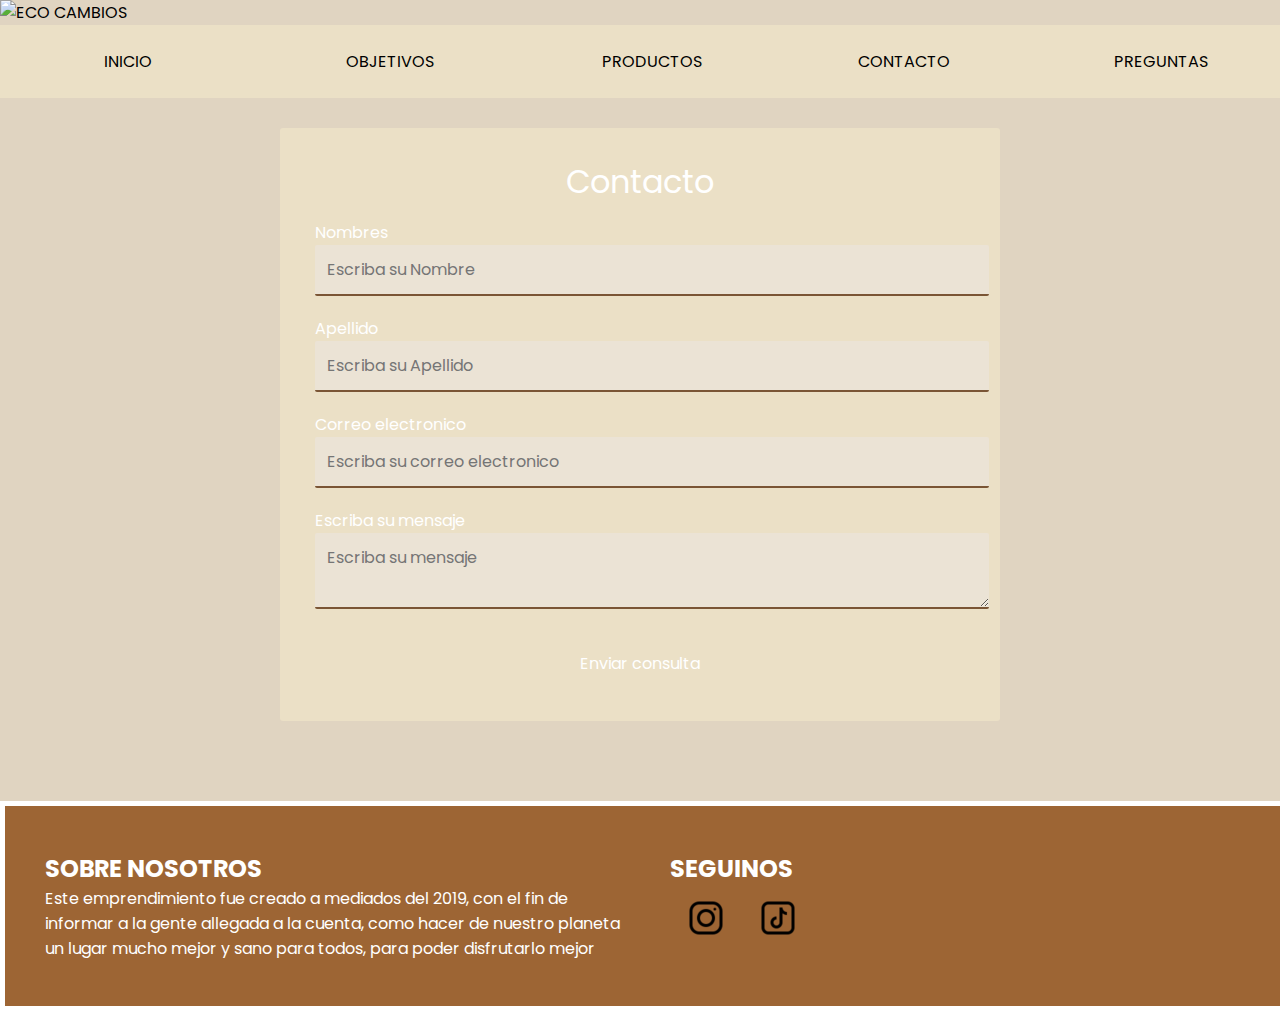
==== section/contacto.html @ 45de2eb1 "Cambios en @media, css y agregade de imagenes y demas en html" ====
<!DOCTYPE html>
<html lang="en">
<head>
    <meta charset="UTF-8">
    <meta http-equiv="X-UA-Compatible" content="IE=edge">
    <meta name="viewport" content="width=device-width, initial-scale=1.0">
    <title>Document</title>
    <link rel="stylesheet" href="../css/estilos.css">
</head>
<body>
    <article>
        <img class="logoEcocambios" src="../img/ECO CAMBIOS LOGO 2.png" alt="ECO CAMBIOS">
    </article>
    <header>
        <nav>
            <ul>
                <li>
                    <a href="../index.html">Inicio</a>
                </li>
                <li>
                    <a href="objetivos.html">Objetivos</a>
                </li>
                <li>
                    <a href="productos.html">Productos</a>
                </li>
                <li>
                    <a href="contacto.html">Contacto</a>
                </li>
                <li>
                    <a href="preguntas.html">Preguntas</a>
                </li>
            </ul>
        </nav>
    </header>
    <main>
        <div class="form">
            <form action="" class="form__inicial">
                <div class="form__contacto">
                    <h1 class="form__contacto__titulo">
                        <span>Contacto</span>
                    </h1>
                </div>
    
                <label for="Nombres" class="form__label">Nombres</label>
                <input type="text" id="Nombres" class="form__input" placeholder="Escriba su Nombre">
    
                <label for="Apellido" class="form__label">Apellido</label>
                <input type="text" class="form__input" id="Apellido" placeholder="Escriba su Apellido">
    
                <label for="Correo" class="form__label">Correo electronico</label>
                <input type="text" class="form__input" id="Correo" placeholder="Escriba su correo electronico">
    
                <label for="Mensaje" class="form__label">Escriba su mensaje</label>
                <textarea id="Mensaje" class="form__mensaje" placeholder="Escriba su mensaje"></textarea>
    
                <input type="submit" class="form__enviar" value="Enviar consulta">
            </form>
        </div>
    </main>
    <footer class="pie-pagina">
        <div class="grupo-1">
            <div class="box">
                <div class="sobre-nosotros">
                    <h2>SOBRE NOSOTROS</h2>
                    <p>Este emprendimiento fue creado a mediados del 2019, con el fin de informar a la gente allegada a la cuenta, como hacer de nuestro planeta un lugar mucho mejor y sano para todos, para poder disfrutarlo mejor</p>
                </div>
            </div>
            <div class="box">
                <h2 class="titulo-redes">SEGUINOS</h2>
                <div class="redes-sociales">
                    <a href="https://www.instagram.com/eco.cambios/">
                        <img src="../img/icons8-instagram-64.png" alt="">
                    </a>
                    <a href="https://www.tiktok.com/@eco.cambios">
                        <img src="../img/icons8-tik-tok-64.png" alt="">
                    </a>
                </div>
            </div>
        </div>
    </footer>
</body>
</html>
---- css/estilos.css ----
@import url('https://fonts.googleapis.com/css2?family=Poppins&display=swap');
*{
    padding: 0;
    margin: 0;
}
body{
    font-family: 'Poppins', sans-serif;
    background-color: rgb(224, 212, 193);
}

/* INICIO */

ul{
    background: rgb(235, 224, 198);
}
  
li{
    width: 100px;
    padding: 8px;
    margin: 8px;
    color: white;
}
  
ul, li {
    color: rgb(0, 0, 0);
    display: flex;
    flex-direction: row;
    justify-content: space-around;
}

a{
    text-decoration: none;
    color: black;
    cursor: pointer;
    border: thin white;
    text-transform: uppercase;
    width: max-content;
    padding: 8px 12px;
    border-radius: 3px;
}

a:hover{
    background-color: rgb(152, 103, 53);
    transition: 0.5s;
    color: white;
}

.imagenesInicio{
    width: 400px;
    margin: 0 auto;
    margin-top: 10px;
    border: 10px white solid;
}

section{
    display: flex;
    flex-direction: row;
    align-items: center;
    padding: 10px;
    flex-wrap: wrap;
    justify-content: space-around;
}

.logoEcocambios{
    margin-top: -310px;
    margin-bottom: -330px;
    width: 1540px;
    height: 900px;
}

/* OBJETIVOS */

.objetivo__general {
    display: grid; 
    grid-template-columns: 0.5fr 1.5fr; 
    grid-template-rows: 1fr 1fr; 
    gap: 0px 0px; 
    grid-template-areas: 
      "objetivo__general__foto1 objetivo__general__parrafo1"
      "objetivo__general__parrafo2 objetivo__general__foto2";
    }
  
  .objetivo__general__foto1{ 
    grid-area: objetivo__general__foto1;
    width: 250px;
    border-radius: 500px;
    padding: 20px;
  }
  
  .objetivo__general__foto2 { 
    grid-area: objetivo__general__foto2;
    width: 300px;
    border-radius: 10px;
    padding-left: 300px; 
  }
  
  .objetivo__general__parrafo1 { 
    grid-area: objetivo__general__parrafo1;
    padding: 10px;
    margin-top: 73px;
    margin-right: 359px;
  }
  
  .objetivo__general__parrafo2 { 
    grid-area: objetivo__general__parrafo2;
    padding: 10px;
    margin-top: 73px;
    margin-right: 359px; 
  }
  
/* PRODUCTOS */

.productos{
    display: flex;
    flex-direction: row;
    flex-wrap: nowrap;
    justify-content: space-between;
}

.card{
    background-color: #fff;
    margin-left: 20px;
    margin-right: 20px;
    padding-bottom: 20px;
    margin-top: 20px;
    border-radius: 10px;
}

.card-title{
    padding: 10px;
}

.card-text{
    padding: 10px;
}

.card-img-top{
    width: 199px;
    height: 153px;
}

/* CONTACTO */

.form .form__inicial .form__contacto .form__contacto__titulo{
    font-weight: normal;
    text-align: center;
    padding: 14px 0;
    font-family: 'Poppins', sans-serif;
}

.form .form__inicial .form__contacto .form__contacto__titulo span{
    color: #fff;
}

.form .form__inicial{
    background: rgb(235, 224, 198);
    width: 90%;
    max-width: 650px;
    margin: auto;
    padding: 5px 35px;
    margin-top: 30px;
    padding-bottom: 30px;
    border-radius: 3px;
}

.form .form__inicial .form__label{
    display: flex;
    flex-direction: column;
    color: #fff;
    font-size: 1em;
}

.form .form__inicial .form__input, .form__mensaje{
    background-color: rgba(235, 228, 220, 0.7);
    border: none;
    outline: none;
    border-bottom: 2px solid #7a5535;
    width: 100%;
    padding: 12px;
    margin-bottom: 20px;
    border-radius: 2px;
    font-size: 1em;
    color: rgb(0, 0, 0);
    font-family: 'Poppins', sans-serif;
}

.form .form__inicial .form__mensaje{
    resize: vertical;
    max-height: 150px;
    min-height: 50px;
}

.form .form__inicial .form__enviar{
    width: 100%;
    font-family: 'Poppins', sans-serif;
    outline: none;
    background: rgb(235, 224, 198);
    font-size: 1em;
    border: none;
    color: rgb(255, 255, 255);
    padding: 15px 0;
    cursor: pointer;
}

.form .form__inicial .form__enviar:hover{
    background-color: rgb(152, 103, 53);
    transition: 0.5s;
    color: white;
}
/* PREGUNTAS */

.preguntas-frecuentes{
    padding: 20px;
    margin: 21px;
    background-color: #fff;
    border-radius: 10px;
}

h1{
    color: white;
    display: flex;
    flex-direction: row;
    align-content: stretch;
    justify-content: center;
    margin-top: 11px;
}

/* FOOTER */
.pie-pagina{
    width: 100%;
    background-color: #9d6534;
    border: white solid 5px;
    margin-top: 80px;
}

.pie-pagina .grupo-1{
    width: 100%;
    max-width: 1200px;
    margin: auto;
    display: grid;
    grid-template-columns: repeat(2, 1fr);
    grid-gap: 50px;
    padding: 45px 0px;
    color: white;
}

.pie-pagina .grupo-1 .redes-sociales{
    display: flex;
    flex-direction: row;
    width: 45px;
    height: 45px;
    line-height: 45px;
    color: #fff;
    margin-right: 10px;
}

@media(max-width: 500px){
    .header-1{
        margin: 0%;
        grid-template-columns: 1fr 1fr;
        grid-template-areas: 
        "article article"
        "nav     nav"
        "main    main"
        "sobre-nosotros redes-sociales";
    }   
    article{
        grid-area: article;
    }
    nav{
        grid-area: nav;
        padding-top: 76px;
    }
    main{
        grid-area: main;
    }
    .sobre-nosotros{
        grid-area: sobre-nosotros;
    }
    .redes-sociales{
        grid-area: redes-sociales;
    }
    .sobre-nosotros{
        display: flex;
        flex-direction: row;
        flex-wrap: wrap;
        padding: 20px;
    }
    .redes-sociales{
        display: flex;
        flex-direction: row;
    }
    .titulo-redes{
        padding: 20px;
    }
    ul{
        width: 100%;
        font-size: small;
        display: inline-flex;
        padding-left: 4px;
    }
    li{
        margin: 1px;
        display: flex;
        justify-items: center;
        display: inline;
    }
    .primerLi{
        padding-left: 0px;
    }
    .ultimoLi{
        padding-right: 0px;
    }
    .logoEcocambios{
        width: 513px;
        height: 328px;
        margin-top: -251px;
    }
    nav ul li a{
        display:inline;
        margin-left: -4px;
    }
}
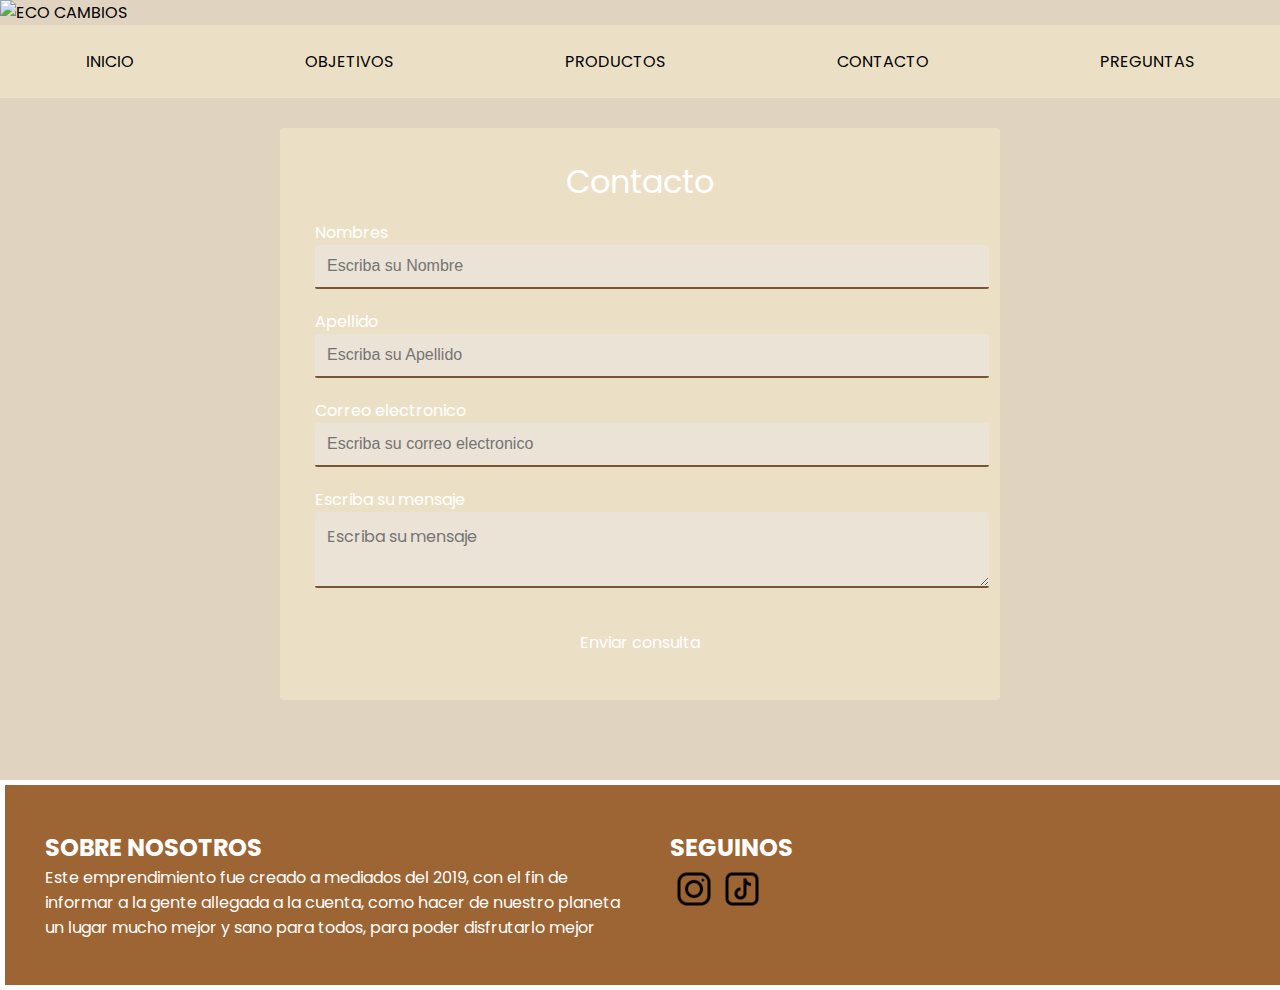
==== commit 86f7b8e0: "Sume scss al proyecto, dentro de el nuevos archivos para cada  html" ====
--- a/section/contacto.html
+++ b/section/contacto.html
@@ -5,7 +5,7 @@
     <meta http-equiv="X-UA-Compatible" content="IE=edge">
     <meta name="viewport" content="width=device-width, initial-scale=1.0">
     <title>Document</title>
-    <link rel="stylesheet" href="../css/estilos.css">
+    <link rel="stylesheet" href="../css/styles.css">
 </head>
 <body>
     <article>
--- a/css/styles.css
+++ b/css/styles.css
@@ -0,0 +1,322 @@
+@import url("https://fonts.googleapis.com/css2?family=Poppins&display=swap");
+.productos {
+  display: flex;
+  flex-direction: row;
+  flex-wrap: nowrap;
+  justify-content: space-between;
+}
+.productos .card {
+  background-color: #fff;
+  margin-left: 20px;
+  margin-right: 20px;
+  padding-bottom: 20px;
+  margin-top: 20px;
+  border-radius: 10px;
+}
+.productos .card .card-img-top {
+  width: 199px;
+  height: 153px;
+}
+.productos .card .card-title {
+  padding: 10px;
+}
+.productos .card .card-text {
+  padding: 10px;
+}
+.productos .card .btn-primary {
+  text-decoration: none;
+  color: black;
+  cursor: pointer;
+  padding: 10px;
+  border-radius: 5px;
+}
+.productos .card .btn-primary:hover {
+  background-color: rgb(152, 103, 53);
+  transition: 0.5s;
+  color: white;
+}
+
+.objetivo__general {
+  display: grid;
+  grid-template-columns: 1fr 1fr;
+  grid-template-rows: 1fr 1fr;
+  gap: 0px 0px;
+  grid-template-areas: "objetivo__general__foto1 objetivo__general__parrafo1" "objetivo__general__parrafo2 objetivo__general__foto2";
+}
+.objetivo__general .objetivo__general__foto1 {
+  grid-area: objetivo__general__foto1;
+  width: 250px;
+  border-radius: 500px;
+  padding: 20px;
+}
+.objetivo__general .objetivo__general__foto2 {
+  grid-area: objetivo__general__foto2;
+  width: 300px;
+  border-radius: 10px;
+}
+.objetivo__general .objetivo__general__parrafo1 {
+  grid-area: objetivo__general__parrafo1;
+  padding: 10px;
+  margin-top: 73px;
+  margin-right: 359px;
+  display: flex;
+  flex-wrap: wrap;
+}
+.objetivo__general .objetivo__general__parrafo2 {
+  grid-area: objetivo__general__parrafo2;
+  padding: 10px;
+  margin-top: 73px;
+  margin-right: 359px;
+}
+
+.form .form__inicial {
+  background: rgb(235, 224, 198);
+  width: 90%;
+  max-width: 650px;
+  margin: auto;
+  padding: 5px 35px;
+  margin-top: 30px;
+  padding-bottom: 30px;
+  border-radius: 3px;
+}
+.form .form__inicial .form__contacto .form__contacto__titulo {
+  font-weight: normal;
+  text-align: center;
+  padding: 14px 0;
+  font-family: "Poppins", sans-serif;
+}
+.form .form__inicial .form__contacto .form__contacto__titulo span {
+  color: #fff;
+}
+.form .form__inicial .form__label {
+  display: flex;
+  flex-direction: column;
+  color: #fff;
+  font-size: 1em;
+}
+.form .form__inicial .form__input {
+  background-color: rgba(235, 228, 220, 0.7);
+  border: none;
+  outline: none;
+  border-bottom: 2px solid #7a5535;
+  width: 100%;
+  padding: 12px;
+  margin-bottom: 20px;
+  border-radius: 2px;
+  font-size: 1em;
+  color: rgb(0, 0, 0);
+}
+.form .form__inicial .form__mensaje {
+  background-color: rgba(235, 228, 220, 0.7);
+  border: none;
+  outline: none;
+  border-bottom: 2px solid #7a5535;
+  width: 100%;
+  padding: 12px;
+  margin-bottom: 20px;
+  border-radius: 2px;
+  font-size: 1em;
+  color: rgb(0, 0, 0);
+  font-family: "Poppins", sans-serif;
+  resize: vertical;
+  max-height: 150px;
+  min-height: 50px;
+}
+.form .form__inicial .form__enviar {
+  width: 100%;
+  font-family: "Poppins", sans-serif;
+  outline: none;
+  background: rgb(235, 224, 198);
+  font-size: 1em;
+  border: none;
+  color: rgb(255, 255, 255);
+  padding: 15px 0;
+  cursor: pointer;
+}
+.form .form__inicial .form__enviar:hover {
+  background-color: rgb(152, 103, 53);
+  transition: 0.5s;
+  color: white;
+}
+
+h1 {
+  color: white;
+  display: flex;
+  flex-direction: row;
+  align-content: stretch;
+  justify-content: center;
+  margin-top: 11px;
+}
+
+.preguntas-frecuentes {
+  padding: 20px;
+  margin: 21px;
+  background-color: #fff;
+  border-radius: 10px;
+}
+
+.pie-pagina {
+  width: 100%;
+  background-color: #9d6534;
+  border: white solid 5px;
+  margin-top: 80px;
+}
+.pie-pagina .grupo-1 {
+  width: 100%;
+  max-width: 1200px;
+  margin: auto;
+  display: grid;
+  grid-template-columns: repeat(2, 1fr);
+  grid-gap: 50px;
+  padding: 45px 0px;
+  color: white;
+}
+.pie-pagina .grupo-1 .redes-sociales {
+  display: flex;
+  flex-direction: row;
+  width: 45px;
+  height: 45px;
+  line-height: 45px;
+  color: #fff;
+  margin-right: 10px;
+}
+
+* {
+  padding: 0;
+  margin: 0;
+}
+
+body {
+  font-family: "Poppins", sans-serif;
+  background-color: rgb(224, 212, 193);
+}
+
+/* INICIO */
+.logoEcocambios {
+  margin-top: -310px;
+  margin-bottom: -330px;
+  width: 1540px;
+  height: 900px;
+}
+
+ul {
+  background: rgb(235, 224, 198);
+  display: flex;
+  flex-direction: row;
+  justify-content: space-around;
+}
+ul li {
+  color: rgb(0, 0, 0);
+  display: flex;
+  flex-direction: row;
+  justify-content: space-around;
+  padding: 8px;
+  margin: 8px;
+}
+ul li a {
+  text-decoration: none;
+  color: black;
+  cursor: pointer;
+  border: thin white;
+  text-transform: uppercase;
+  width: -webkit-max-content;
+  width: -moz-max-content;
+  width: max-content;
+  padding: 8px 12px;
+  border-radius: 3px;
+}
+ul li a:hover {
+  background-color: rgb(152, 103, 53);
+  transition: 0.5s;
+  color: white;
+}
+
+section {
+  display: flex;
+  flex-direction: row;
+  align-items: center;
+  padding: 10px;
+  flex-wrap: wrap;
+  justify-content: space-around;
+}
+section .imagenesInicio {
+  width: 400px;
+  margin: 0 auto;
+  margin-top: 10px;
+  border: 10px white solid;
+}
+
+@media (max-width: 500px) {
+  nav {
+    padding-top: 76px;
+  }
+  .sobre-nosotros {
+    display: flex;
+    flex-direction: row;
+    flex-wrap: wrap;
+    padding: 20px;
+  }
+  .redes-sociales {
+    display: flex;
+    flex-direction: row;
+  }
+  .titulo-redes {
+    padding: 20px;
+  }
+  ul {
+    width: 100%;
+    font-size: small;
+    display: inline-flex;
+    padding-left: 4px;
+  }
+  li {
+    margin: 1px;
+    display: flex;
+    justify-items: center;
+    display: inline;
+  }
+  .primerLi {
+    padding-left: 0px;
+  }
+  .ultimoLi {
+    padding-right: 0px;
+  }
+  .logoEcocambios {
+    width: 513px;
+    height: 328px;
+    margin-top: -251px;
+    margin-bottom: -200px;
+  }
+  nav ul li a {
+    display: inline;
+    margin-left: -4px;
+  }
+  .productos {
+    display: flex;
+    flex-wrap: wrap;
+  }
+  .form {
+    margin-right: 50px;
+    margin-left: 25px;
+  }
+  .objetivo__general {
+    display: grid;
+    grid-template-columns: 1fr;
+    grid-template-rows: 1fr 1fr 1fr 1fr;
+    gap: 0px 0px;
+    grid-auto-flow: row;
+    grid-template-areas: "objetivo__general__foto1" "objetivo__general__parrafo1" "objetivo__general__foto2" "objetivo__general__parrafo2";
+  }
+  .objetivo__general__foto1 {
+    grid-area: objetivo__general__foto1;
+  }
+  .objetivo__general__parrafo1 {
+    grid-area: objetivo__general__parrafo1;
+  }
+  .objetivo__general__foto2 {
+    grid-area: objetivo__general__foto2;
+  }
+  .objetivo__general__parrafo2 {
+    grid-area: objetivo__general__parrafo2;
+  }
+}/*# sourceMappingURL=styles.css.map */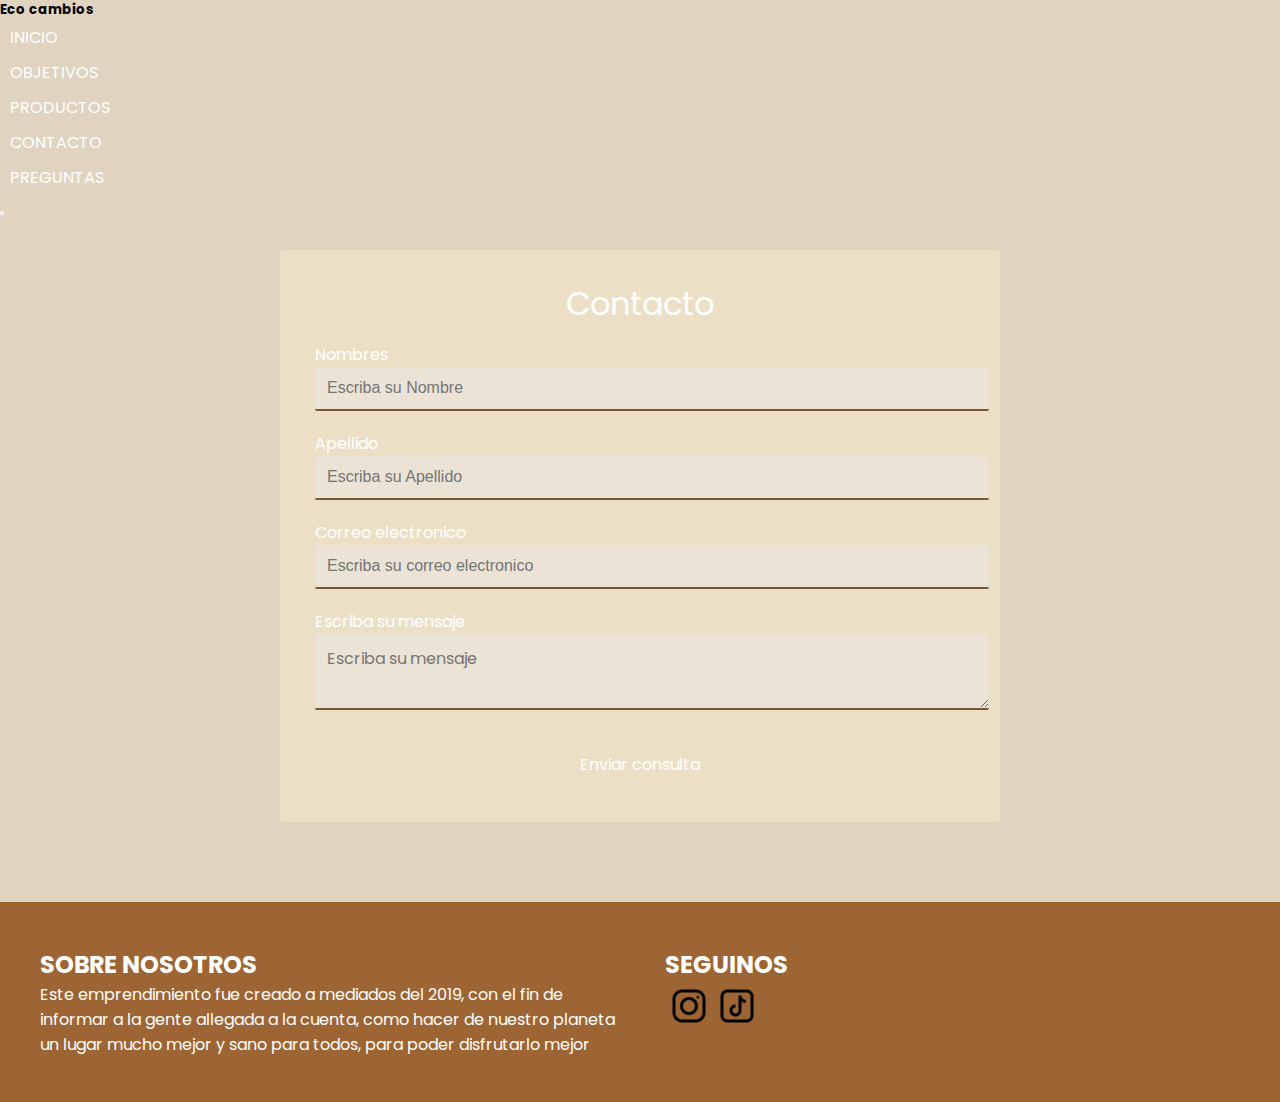
==== commit 0fbab4fe: "cambie la barra de nav, una foto y corregi margenes" ====
--- a/section/contacto.html
+++ b/section/contacto.html
@@ -4,35 +4,46 @@
     <meta charset="UTF-8">
     <meta http-equiv="X-UA-Compatible" content="IE=edge">
     <meta name="viewport" content="width=device-width, initial-scale=1.0">
-    <title>Document</title>
+    <title>Eco cambios</title>
     <link rel="stylesheet" href="../css/styles.css">
 </head>
 <body>
-    <article>
-        <img class="logoEcocambios" src="../img/ECO CAMBIOS LOGO 2.png" alt="ECO CAMBIOS">
-    </article>
-    <header>
-        <nav>
-            <ul>
-                <li>
-                    <a href="../index.html">Inicio</a>
-                </li>
-                <li>
-                    <a href="objetivos.html">Objetivos</a>
-                </li>
-                <li>
-                    <a href="productos.html">Productos</a>
-                </li>
-                <li>
-                    <a href="contacto.html">Contacto</a>
-                </li>
-                <li>
-                    <a href="preguntas.html">Preguntas</a>
-                </li>
-            </ul>
+    <main class="body">
+            <div class="collapse" id="navbarToggleExternalContent">
+                <div class="bg-dark p-4">
+                  <h5 class="text-white h4">Eco cambios</h5>
+                  <span class="text-muted">
+                    <div>
+                        <ul class="lista-ul">
+                            <li>
+                                <a href="./index.html">INICIO</a>
+                            </li>
+                            <li>
+                                <a href="./section/objetivos.html">OBJETIVOS</a>
+                            </li>
+                            <li>
+                                <a href="./section/productos.html">PRODUCTOS</a>
+                            </li>
+                            <li>
+                                <a href="./section/contacto.html">CONTACTO</a>
+                            </li>
+                            <li>
+                                <a href="./section/preguntas.html">PREGUNTAS</a>
+                            </li>
+                        </ul>
+                    </div>
+                  </span>
+                </div>
+            </div>
+        <nav class="navbar navbar-dark bg-dark">
+            <div class="container-fluid">
+                <button class="navbar-toggler" type="button" data-bs-toggle="collapse"data-bs-target="#navbarToggleExternalContent"aria-controls="navbarToggleExternalContent"aria-expanded="false"aria-label="Toggle navigation">
+                    <span class="navbar-toggler-icon"></span>
+                </button>
+            </div>
         </nav>
-    </header>
-    <main>
+
+    
         <div class="form">
             <form action="" class="form__inicial">
                 <div class="form__contacto">
--- a/css/styles.css
+++ b/css/styles.css
@@ -9,9 +9,14 @@
   background-color: #fff;
   margin-left: 20px;
   margin-right: 20px;
-  padding-bottom: 20px;
+  padding-bottom: 10px;
   margin-top: 20px;
   border-radius: 10px;
+  display: flex;
+  flex-wrap: wrap;
+}
+.productos .card div {
+  padding: 8px;
 }
 .productos .card .card-img-top {
   width: 199px;
@@ -22,6 +27,7 @@
 }
 .productos .card .card-text {
   padding: 10px;
+  width: 190px;
 }
 .productos .card .btn-primary {
   text-decoration: none;
@@ -158,7 +164,6 @@
 .pie-pagina {
   width: 100%;
   background-color: #9d6534;
-  border: white solid 5px;
   margin-top: 80px;
 }
 .pie-pagina .grupo-1 {
@@ -192,43 +197,23 @@
 }
 
 /* INICIO */
-.logoEcocambios {
-  margin-top: -310px;
-  margin-bottom: -330px;
-  width: 1540px;
-  height: 900px;
-}
-
 ul {
-  background: rgb(235, 224, 198);
-  display: flex;
-  flex-direction: row;
-  justify-content: space-around;
+  list-style: none;
+  flex-direction: row;
 }
 ul li {
-  color: rgb(0, 0, 0);
-  display: flex;
-  flex-direction: row;
-  justify-content: space-around;
-  padding: 8px;
-  margin: 8px;
+  padding: 5px;
 }
 ul li a {
   text-decoration: none;
+  color: white;
+  padding: 5px;
+  border-radius: 3px;
+}
+ul li a:hover {
+  transition: 0.5s;
   color: black;
-  cursor: pointer;
-  border: thin white;
-  text-transform: uppercase;
-  width: -webkit-max-content;
-  width: -moz-max-content;
-  width: max-content;
-  padding: 8px 12px;
-  border-radius: 3px;
-}
-ul li a:hover {
-  background-color: rgb(152, 103, 53);
-  transition: 0.5s;
-  color: white;
+  background-color: white;
 }
 
 section {
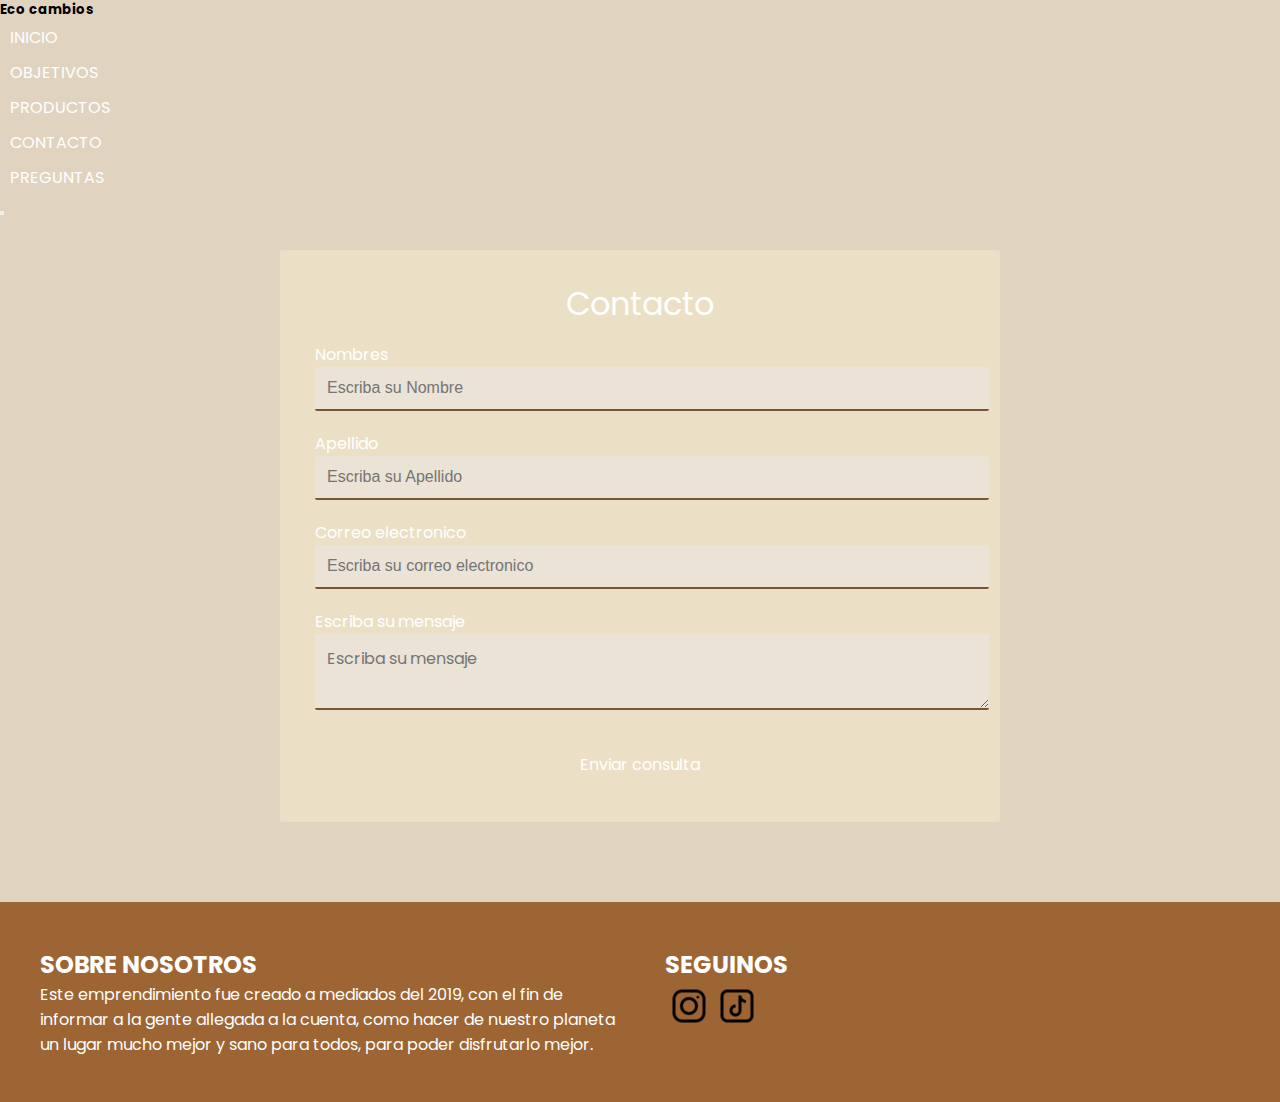
==== commit c91f23b0: "Agregue imagenes, informacion y cambios en scss" ====
--- a/section/contacto.html
+++ b/section/contacto.html
@@ -4,46 +4,45 @@
     <meta charset="UTF-8">
     <meta http-equiv="X-UA-Compatible" content="IE=edge">
     <meta name="viewport" content="width=device-width, initial-scale=1.0">
-    <title>Eco cambios</title>
+    <title>Contacto-Eco cambios</title>
+    <link href="https://cdn.jsdelivr.net/npm/bootstrap@5.1.3/dist/css/bootstrap.min.css" rel="stylesheet" integrity="sha384-1BmE4kWBq78iYhFldvKuhfTAU6auU8tT94WrHftjDbrCEXSU1oBoqyl2QvZ6jIW3" crossorigin="anonymous">
     <link rel="stylesheet" href="../css/styles.css">
 </head>
 <body>
-    <main class="body">
-            <div class="collapse" id="navbarToggleExternalContent">
-                <div class="bg-dark p-4">
-                  <h5 class="text-white h4">Eco cambios</h5>
-                  <span class="text-muted">
-                    <div>
-                        <ul class="lista-ul">
-                            <li>
-                                <a href="./index.html">INICIO</a>
-                            </li>
-                            <li>
-                                <a href="./section/objetivos.html">OBJETIVOS</a>
-                            </li>
-                            <li>
-                                <a href="./section/productos.html">PRODUCTOS</a>
-                            </li>
-                            <li>
-                                <a href="./section/contacto.html">CONTACTO</a>
-                            </li>
-                            <li>
-                                <a href="./section/preguntas.html">PREGUNTAS</a>
-                            </li>
-                        </ul>
-                    </div>
-                  </span>
+    <main>
+        <div class="collapse" id="navbarToggleExternalContent">
+            <div class="bg-dark p-4">
+              <h5 class="text-white h4">Eco cambios</h5>
+              <span class="text-muted">
+                <div>
+                    <ul class="lista-ul">
+                        <li>
+                            <a href="../index.html">INICIO</a>
+                        </li>
+                        <li>
+                            <a href="../section/objetivos.html">OBJETIVOS</a>
+                        </li>
+                        <li>
+                            <a href="../section/productos.html">PRODUCTOS</a>
+                        </li>
+                        <li>
+                            <a href="../section/contacto.html">CONTACTO</a>
+                        </li>
+                        <li>
+                            <a href="../section/preguntas.html">PREGUNTAS</a>
+                        </li>
+                    </ul>
                 </div>
+              </span>
             </div>
+        </div>
         <nav class="navbar navbar-dark bg-dark">
             <div class="container-fluid">
-                <button class="navbar-toggler" type="button" data-bs-toggle="collapse"data-bs-target="#navbarToggleExternalContent"aria-controls="navbarToggleExternalContent"aria-expanded="false"aria-label="Toggle navigation">
-                    <span class="navbar-toggler-icon"></span>
-                </button>
+               <button class="navbar-toggler"      type="button" data-bs-toggle="collapse" data-bs-target="#navbarToggleExternalContent"aria-controls="navbarToggleExternalContent" aria-expanded="false"aria-label="Toggle navigation">
+                 <span class="navbar-toggler-icon"></span>
+               </button>
             </div>
         </nav>
-
-    
         <div class="form">
             <form action="" class="form__inicial">
                 <div class="form__contacto">
@@ -73,7 +72,7 @@
             <div class="box">
                 <div class="sobre-nosotros">
                     <h2>SOBRE NOSOTROS</h2>
-                    <p>Este emprendimiento fue creado a mediados del 2019, con el fin de informar a la gente allegada a la cuenta, como hacer de nuestro planeta un lugar mucho mejor y sano para todos, para poder disfrutarlo mejor</p>
+                    <p>Este emprendimiento fue creado a mediados del 2019, con el fin de informar a la gente allegada a la cuenta, como hacer de nuestro planeta un lugar mucho mejor y sano para todos, para poder disfrutarlo mejor.</p>
                 </div>
             </div>
             <div class="box">
@@ -89,5 +88,6 @@
             </div>
         </div>
     </footer>
+    <script src="https://cdn.jsdelivr.net/npm/bootstrap@5.1.3/dist/js/bootstrap.bundle.min.js" integrity="sha384-ka7Sk0Gln4gmtz2MlQnikT1wXgYsOg+OMhuP+IlRH9sENBO0LRn5q+8nbTov4+1p" crossorigin="anonymous"></script>
 </body>
 </html>--- a/css/styles.css
+++ b/css/styles.css
@@ -2,18 +2,13 @@
 .productos {
   display: flex;
   flex-direction: row;
-  flex-wrap: nowrap;
-  justify-content: space-between;
+  flex-wrap: wrap;
+  justify-content: space-evenly;
 }
 .productos .card {
   background-color: #fff;
-  margin-left: 20px;
-  margin-right: 20px;
-  padding-bottom: 10px;
   margin-top: 20px;
   border-radius: 10px;
-  display: flex;
-  flex-wrap: wrap;
 }
 .productos .card div {
   padding: 8px;
@@ -35,6 +30,8 @@
   cursor: pointer;
   padding: 10px;
   border-radius: 5px;
+  border: 2px solid rgb(152, 103, 53);
+  background-color: white;
 }
 .productos .card .btn-primary:hover {
   background-color: rgb(152, 103, 53);
@@ -42,37 +39,36 @@
   color: white;
 }
 
-.objetivo__general {
-  display: grid;
-  grid-template-columns: 1fr 1fr;
-  grid-template-rows: 1fr 1fr;
-  gap: 0px 0px;
-  grid-template-areas: "objetivo__general__foto1 objetivo__general__parrafo1" "objetivo__general__parrafo2 objetivo__general__foto2";
-}
 .objetivo__general .objetivo__general__foto1 {
-  grid-area: objetivo__general__foto1;
   width: 250px;
   border-radius: 500px;
-  padding: 20px;
+  float: left;
 }
 .objetivo__general .objetivo__general__foto2 {
-  grid-area: objetivo__general__foto2;
   width: 300px;
   border-radius: 10px;
+  float: right;
 }
 .objetivo__general .objetivo__general__parrafo1 {
-  grid-area: objetivo__general__parrafo1;
-  padding: 10px;
-  margin-top: 73px;
-  margin-right: 359px;
+  padding: 50px;
   display: flex;
   flex-wrap: wrap;
 }
 .objetivo__general .objetivo__general__parrafo2 {
-  grid-area: objetivo__general__parrafo2;
-  padding: 10px;
-  margin-top: 73px;
-  margin-right: 359px;
+  padding: 50px;
+  display: flex;
+  flex-wrap: wrap;
+}
+.objetivo__general .objetivo__general__foto3 {
+  float: left;
+  border-radius: 150px;
+  width: 250px;
+}
+.objetivo__general .objetivo__general__parrafo3 {
+  padding: 23px;
+  display: flex;
+  flex-wrap: wrap;
+  margin-top: 20px;
 }
 
 .form .form__inicial {
@@ -232,9 +228,6 @@
 }
 
 @media (max-width: 500px) {
-  nav {
-    padding-top: 76px;
-  }
   .sobre-nosotros {
     display: flex;
     flex-direction: row;
@@ -246,35 +239,7 @@
     flex-direction: row;
   }
   .titulo-redes {
-    padding: 20px;
-  }
-  ul {
-    width: 100%;
-    font-size: small;
-    display: inline-flex;
-    padding-left: 4px;
-  }
-  li {
-    margin: 1px;
-    display: flex;
-    justify-items: center;
-    display: inline;
-  }
-  .primerLi {
-    padding-left: 0px;
-  }
-  .ultimoLi {
-    padding-right: 0px;
-  }
-  .logoEcocambios {
-    width: 513px;
-    height: 328px;
-    margin-top: -251px;
-    margin-bottom: -200px;
-  }
-  nav ul li a {
-    display: inline;
-    margin-left: -4px;
+    padding-top: 16px;
   }
   .productos {
     display: flex;
@@ -284,24 +249,24 @@
     margin-right: 50px;
     margin-left: 25px;
   }
-  .objetivo__general {
-    display: grid;
-    grid-template-columns: 1fr;
-    grid-template-rows: 1fr 1fr 1fr 1fr;
-    gap: 0px 0px;
-    grid-auto-flow: row;
-    grid-template-areas: "objetivo__general__foto1" "objetivo__general__parrafo1" "objetivo__general__foto2" "objetivo__general__parrafo2";
-  }
-  .objetivo__general__foto1 {
-    grid-area: objetivo__general__foto1;
-  }
-  .objetivo__general__parrafo1 {
-    grid-area: objetivo__general__parrafo1;
-  }
-  .objetivo__general__foto2 {
-    grid-area: objetivo__general__foto2;
-  }
-  .objetivo__general__parrafo2 {
-    grid-area: objetivo__general__parrafo2;
+  .objetivo__general .objetivo__general__foto1 {
+    float: none;
+    margin-left: 57px;
+  }
+  .objetivo__general .objetivo__general__foto2 {
+    float: none;
+    margin-left: 46px;
+  }
+  .objetivo__general .objetivo__general__foto3 {
+    float: none;
+    margin-left: 57px;
+  }
+}
+@media (max-width: 768px) {
+  .grupo-1 .box {
+    padding: 20px;
+  }
+  .productos .card {
+    padding: 1px;
   }
 }/*# sourceMappingURL=styles.css.map */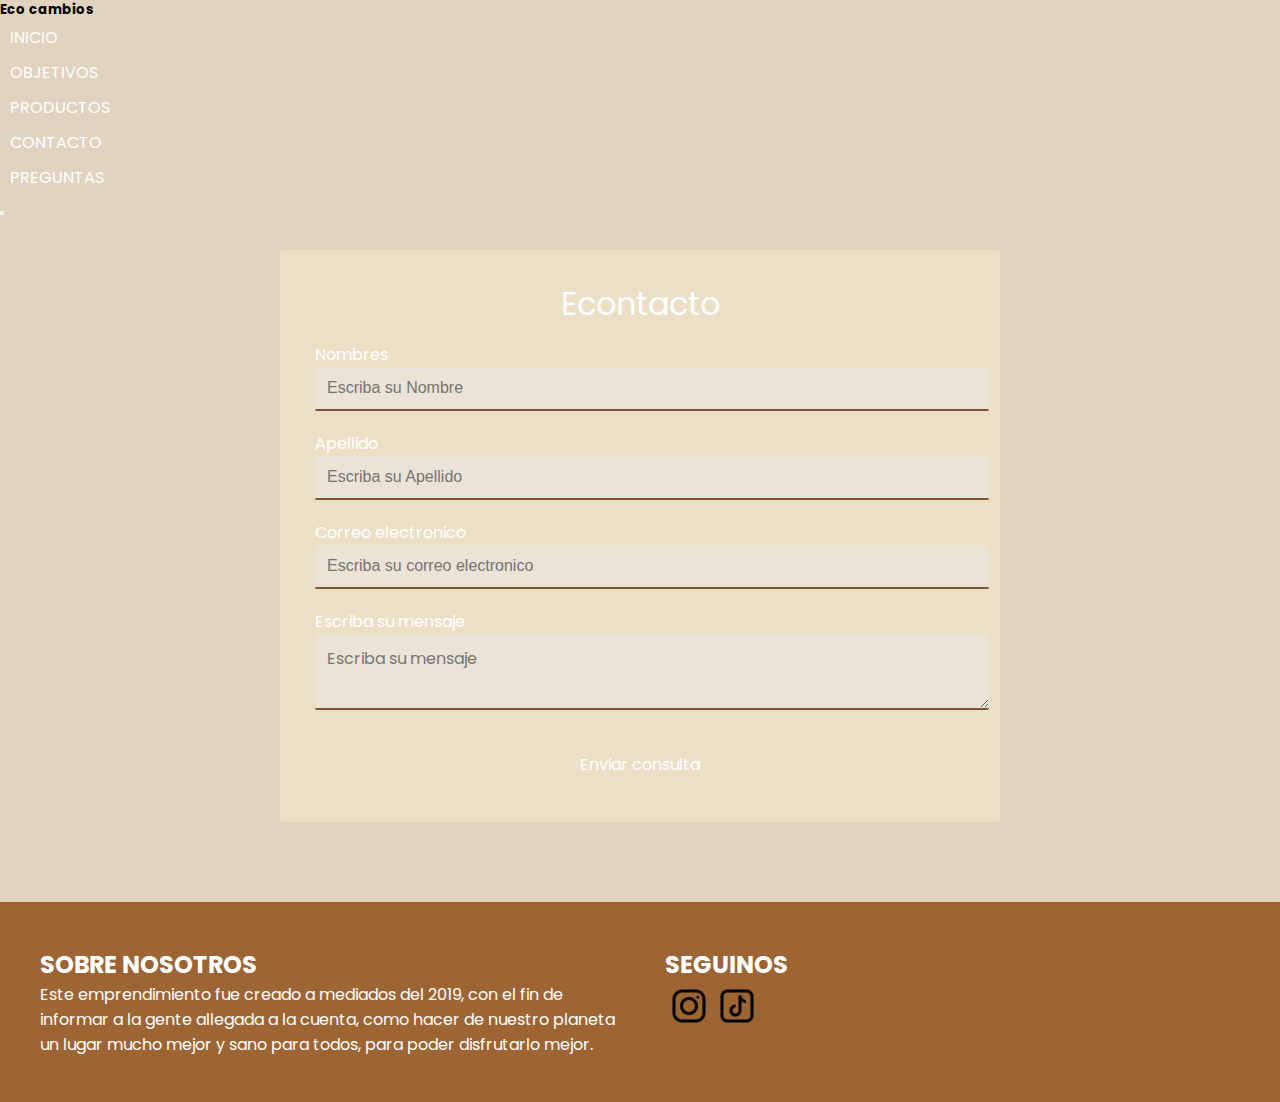
==== commit 41e4c58a: "Sume 2 medidas de pantalla mas, cambie las cards de productos y mejore la visibilidad de la pagina" ====
--- a/section/contacto.html
+++ b/section/contacto.html
@@ -4,6 +4,7 @@
     <meta charset="UTF-8">
     <meta http-equiv="X-UA-Compatible" content="IE=edge">
     <meta name="viewport" content="width=device-width, initial-scale=1.0">
+    <meta name="keywords" content="Ecologico, Reciclable, Eco Cambios, Planeta, Reciclaje">
     <title>Contacto-Eco cambios</title>
     <link href="https://cdn.jsdelivr.net/npm/bootstrap@5.1.3/dist/css/bootstrap.min.css" rel="stylesheet" integrity="sha384-1BmE4kWBq78iYhFldvKuhfTAU6auU8tT94WrHftjDbrCEXSU1oBoqyl2QvZ6jIW3" crossorigin="anonymous">
     <link rel="stylesheet" href="../css/styles.css">
@@ -47,7 +48,7 @@
             <form action="" class="form__inicial">
                 <div class="form__contacto">
                     <h1 class="form__contacto__titulo">
-                        <span>Contacto</span>
+                        <span>Econtacto</span>
                     </h1>
                 </div>
     
--- a/css/styles.css
+++ b/css/styles.css
@@ -1,54 +1,77 @@
 @import url("https://fonts.googleapis.com/css2?family=Poppins&display=swap");
-.productos {
-  display: flex;
-  flex-direction: row;
-  flex-wrap: wrap;
-  justify-content: space-evenly;
-}
-.productos .card {
-  background-color: #fff;
-  margin-top: 20px;
-  border-radius: 10px;
-}
-.productos .card div {
-  padding: 8px;
-}
-.productos .card .card-img-top {
-  width: 199px;
-  height: 153px;
-}
-.productos .card .card-title {
+.container-card {
+  width: 100%;
+  display: flex;
+  max-width: 1500px;
+  margin: auto;
+  padding-top: 10px;
+}
+.container-card .card {
+  width: 100%;
+  margin: 20px;
+  border-radius: 6px;
+  overflow: hidden;
+  background: #fff;
+  box-shadow: 0px 1px 10px rgba(0, 0, 0, 0.2);
+  transition: all 400ms ease-out;
+  cursor: default;
+}
+.container-card .card .contenido-card {
+  padding: 15px;
+  text-align: center;
+}
+.container-card .card .contenido-card h3 {
+  margin-bottom: 15px;
+  color: #7a7a7a;
+}
+.container-card .card .contenido-card p {
+  line-height: 1.8;
+  color: #6a6a6a;
+  font-size: 14px;
+  margin-bottom: 5px;
+}
+.container-card .card .contenido-card a {
+  display: inline-block;
   padding: 10px;
-}
-.productos .card .card-text {
-  padding: 10px;
-  width: 190px;
-}
-.productos .card .btn-primary {
+  margin-top: 10px;
   text-decoration: none;
   color: black;
-  cursor: pointer;
-  padding: 10px;
-  border-radius: 5px;
-  border: 2px solid rgb(152, 103, 53);
-  background-color: white;
-}
-.productos .card .btn-primary:hover {
-  background-color: rgb(152, 103, 53);
-  transition: 0.5s;
-  color: white;
+  border: 1px solid rgb(152, 103, 53);
+  border-radius: 4px;
+  transition: all 400ms ease;
+  margin-bottom: 5px;
+}
+.container-card .card .contenido-card a:hover {
+  background: rgb(152, 103, 53);
+  color: #fff;
+}
+.container-card .card img {
+  width: 100%;
+  height: 260px;
+}
+.container-card .card:hover {
+  box-shadow: 5px 5px 20px rgba(0, 0, 0, 0.4);
+  transform: translateY(-3%);
 }
 
 .objetivo__general .objetivo__general__foto1 {
+  height: none;
   width: 250px;
   border-radius: 500px;
   float: left;
 }
 .objetivo__general .objetivo__general__foto2 {
+  height: none;
   width: 300px;
   border-radius: 10px;
   float: right;
 }
+.objetivo__general .objetivo__general__foto3 {
+  height: none;
+  width: 250px;
+  float: left;
+  border-radius: 150px;
+}
 .objetivo__general .objetivo__general__parrafo1 {
   padding: 50px;
   display: flex;
@@ -59,13 +82,8 @@
   display: flex;
   flex-wrap: wrap;
 }
-.objetivo__general .objetivo__general__foto3 {
-  float: left;
-  border-radius: 150px;
-  width: 250px;
-}
 .objetivo__general .objetivo__general__parrafo3 {
-  padding: 23px;
+  padding: 50px;
   display: flex;
   flex-wrap: wrap;
   margin-top: 20px;
@@ -131,6 +149,7 @@
   background: rgb(235, 224, 198);
   font-size: 1em;
   border: none;
+  border-radius: 3px;
   color: rgb(255, 255, 255);
   padding: 15px 0;
   cursor: pointer;
@@ -241,32 +260,80 @@
   .titulo-redes {
     padding-top: 16px;
   }
-  .productos {
-    display: flex;
-    flex-wrap: wrap;
-  }
   .form {
     margin-right: 50px;
     margin-left: 25px;
   }
-  .objetivo__general .objetivo__general__foto1 {
+  .objetivo .objetivo__general .div__foto1 {
+    display: flex;
+    justify-content: center;
+  }
+  .objetivo .objetivo__general .div__foto1 .objetivo__general__foto1 {
     float: none;
-    margin-left: 57px;
-  }
-  .objetivo__general .objetivo__general__foto2 {
+  }
+  .objetivo .objetivo__general .div__parrafo1 .objetivo__general__parrafo1 {
+    text-align: center;
+  }
+  .objetivo .objetivo__general .div__foto2 {
+    display: flex;
+    justify-content: center;
+  }
+  .objetivo .objetivo__general .div__foto2 .objetivo__general__foto2 {
     float: none;
-    margin-left: 46px;
-  }
-  .objetivo__general .objetivo__general__foto3 {
+  }
+  .objetivo .objetivo__general .div__parrafo2 .objetivo__general__parrafo2 {
+    text-align: center;
+  }
+  .objetivo .objetivo__general .div__foto3 {
+    display: flex;
+    justify-content: center;
+  }
+  .objetivo .objetivo__general .div__foto3 .objetivo__general__foto3 {
     float: none;
-    margin-left: 57px;
+  }
+  .objetivo .objetivo__general .div__parrafo3 .objetivo__general__parrafo3 {
+    text-align: center;
+  }
+  .container-card .card {
+    width: 350px;
+    display: flex;
+    flex-direction: column;
+    align-items: center;
+    flex-wrap: nowrap;
+  }
+  .container-card img {
+    height: 150px;
   }
 }
 @media (max-width: 768px) {
-  .grupo-1 .box {
-    padding: 20px;
-  }
-  .productos .card {
-    padding: 1px;
+  .container-card {
+    display: flex;
+    flex-direction: column;
+    flex-wrap: wrap;
+    width: 375px;
+    justify-content: center;
+    align-content: center;
+  }
+  .sobre-nosotros {
+    padding-left: 50px;
+  }
+}
+@media (max-width: 1024px) {
+  .imagenes {
+    display: flex;
+    flex-direction: column;
+    flex-direction: row;
+    align-items: stretch;
+  }
+  .container-card {
+    display: flex;
+    flex-direction: row;
+    flex-wrap: wrap;
+  }
+  .container-card .card {
+    width: 300px;
+  }
+  .sobre-nosotros {
+    padding-left: 50px;
   }
 }/*# sourceMappingURL=styles.css.map */